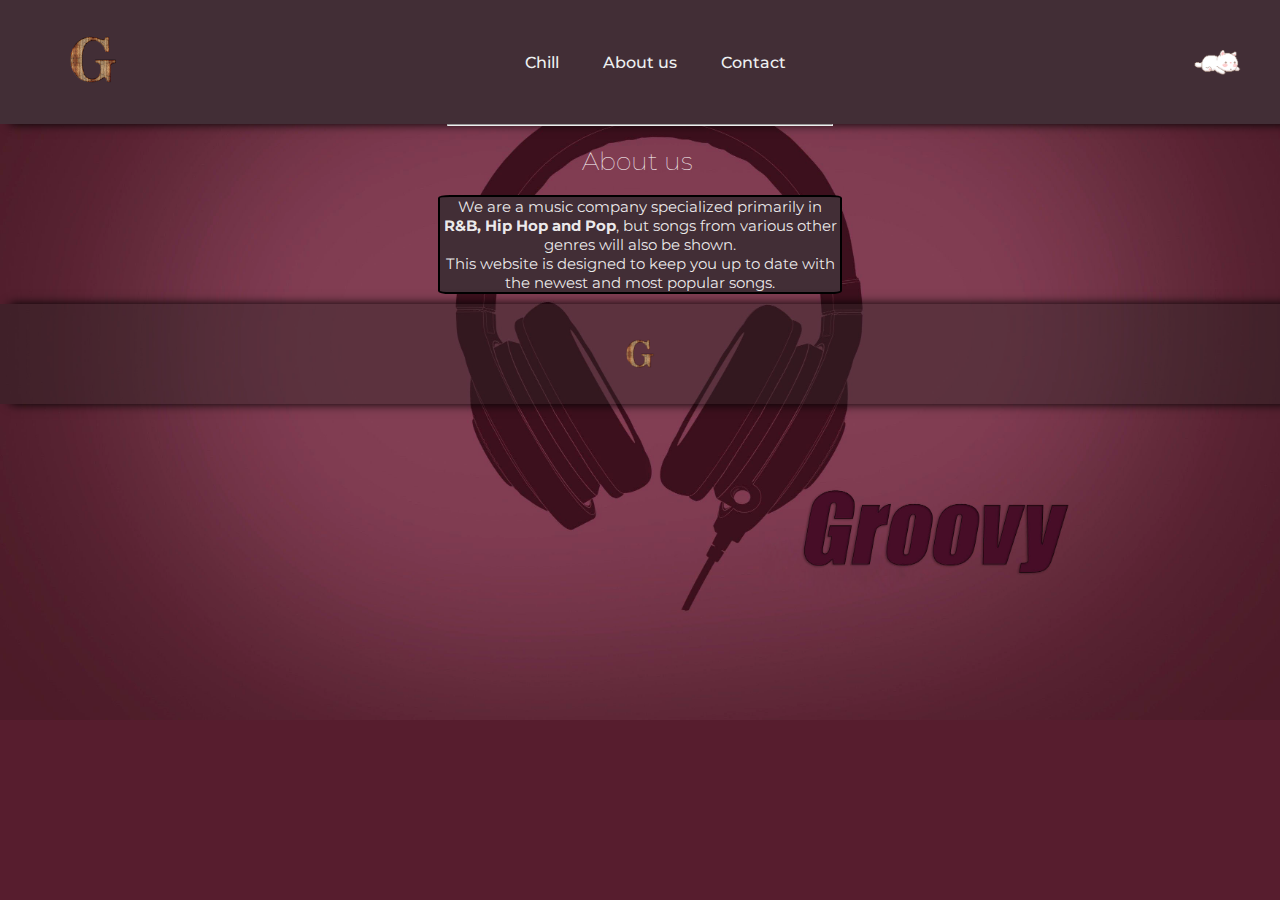
==== Aboutusv2.html @ 41038646 "Trabajo final Aplicaciones web grado medio" ====
<!DOCTYPE html>
<html>
    <head>
        <meta charset="utf-8">
        <meta http-equiv="X-UA-Compatible" content="IE=edge">
        <title>About us</title>
        <meta name="description" content="">
        <meta name="viewport" content="width=device-width, initial-scale=1">
        <link rel="stylesheet" href="nav.css">
        <link rel="icon" href="logo.png">
    </head>
    <body style="background-image: url(background\ web.jpg);
    background-size: 100%;
    background-repeat: no-repeat">
        <header>
            <a href="homev2.html"><img class="logo" src="logo.png" alt="logo"></a>
            <nav>
                <ul class="links_navegacion">
                    <li><a href="Chillv2.html">Chill</a></li>
                    <li><a href="Aboutusv2.html">About us</a></li>
                    <li><a href="Conctactv2.html">Contact</a></li>
                </ul>
            </nav>
            <img class="cat" src="cat gif.gif" alt="cat">
        </header>
        <hr>
        <h1 id="h1aboutus">About us</h1>
        <br>
        <center><p id="infobox">We are a music company specialized primarily in <b> R&B, Hip Hop and Pop</b>, but songs from various other genres will also be shown. <br>
            This website is designed to keep you up to date with the newest and most popular songs.
            </p>
            <footer>
                <img class="logofooter" src="logo.png" alt="logofooter">
           </footer>  
    </body>
</html>
---- nav.css ----
@import url('https://fonts.googleapis.com/css2?family=Montserrat:wght@500&display=swap');

* {
    margin: 0;
    padding: 0;
    font-family: "Montserrat", sans-serif;
}

body {background-color: rgb(87, 29, 46);
position: relative;
min-height: 100vh;}

.logo {cursor: pointer; width: 50px;padding-left: 30px;
}

p {color:rgba(253, 253, 253, 0.911) ;}

table {background-color: #688d9950;
    margin-left: 40%;margin-top:40px;
    color: whitesmoke;
    box-shadow: 1px 1px 5px rgb(0, 0, 0);
    font-size: 15px;
}
li, a {
    font-family: "Montserrat", sans-serif;
    font-weight: 500;
    font-size: 16px;
    color: #edf0f1;
    text-decoration:none;
}

header {
    display: flex;
    justify-content: space-between;
    align-items: center;
    padding: 35px 3%;background-color: rgb(66, 46, 54);
    box-shadow: 10px 0 10px black;
}

.links_navegacion {
    list-style: none;
}

.links_navegacion li {
    display: inline-block;
    padding: 0px 20px;
}

.links_navegacion li a {
    transition: all 0.5s ease 0s;
}

.links_navegacion li a:hover {
    color: purple;
}

.cat {cursor:grab;
    width: 50px;}

.input {background-color: lightcyan;
    border-style:ridge ;
    border-width: 2px;
    border-color: rgba(10, 10, 5, 0.808);}
.input:hover {background-color:rgba(110, 89, 146, 0.781); opacity:0,5;}

hr {width:30%;
    text-align:center;
    margin-left:auto;
    margin-right: auto;}

#infobox {background-color: rgb(66, 46, 54);
    font-size: 15px;
    display: block;
    border-style: solid;
    width:400px;
    margin-left: auto;
    margin-right: auto;
    border: 2px solid black;
    border-radius: 3%;
}

.boton {cursor: pointer;
    background-color: rgba(216, 191, 216, 0.699);
    margin-top: 50px;
    margin-left: 47%;
    position: absolute;
    border-radius: 50px;}

#raton {padding-left: 660px; padding-top: 70px;width: 50px;}

h1 {padding-top: 10px;
    margin-left: 47%;
    color: whitesmoke;}

iframe {padding: 20px;}

footer {display: flex;
    justify-content: space-between;
    align-items: center;
    background-color: rgba(41, 35, 35, 0.425);
    height: 100px;
    width: 100%;
    box-shadow: 10px 0 10px black; 
    margin-top: 10px;
}

.logofooter {cursor: pointer;
    width: 30px;
    height: 30px;
    margin-left: auto;
    margin-right: auto;
}

@media (max-width: 1366px) {
    hr {width:30%;
        text-align:center;
        margin-left:auto;
        margin-right: auto;
    }
    #h1contact {font-size: 25px;
        font-weight: lighter;
        padding-top: 20px;
        margin-left: 46.0%;
        color: white}
    
    #h1aboutus {font-size: 25px;
        font-weight: lighter;
        padding-top: 20px;
        margin-left: 45.5%;
        color: white}

    #h1chill {font-size: 25px;
        font-weight: lighter;
        padding-top: 20px;
        margin-left: 47.5%;
        color: white}
    iframe {padding: 40px;
    padding-top: 60px;
    width: 500px;
    height: 300px;
}
    .cat {cursor:grab;
    width: 50px;}

    table {background-color: #688d9950;
        margin-left: auto;
        margin-right: auto;
        margin-top:40px;
        color: whitesmoke;
    }
    .boton {cursor: pointer;
        margin-top: 50px;
        margin-left: 45.5%;
        position: absolute;
        border-radius: 50px;}

    #raton {padding-left: 600px; padding-top: 80px;width: 50px;}
    
    #contactinfo {background-color: rgb(66, 46, 54);
        display: block;
        border-style: solid;
        width:380px;
        margin-left: auto;
        margin-right: auto;
    }
}
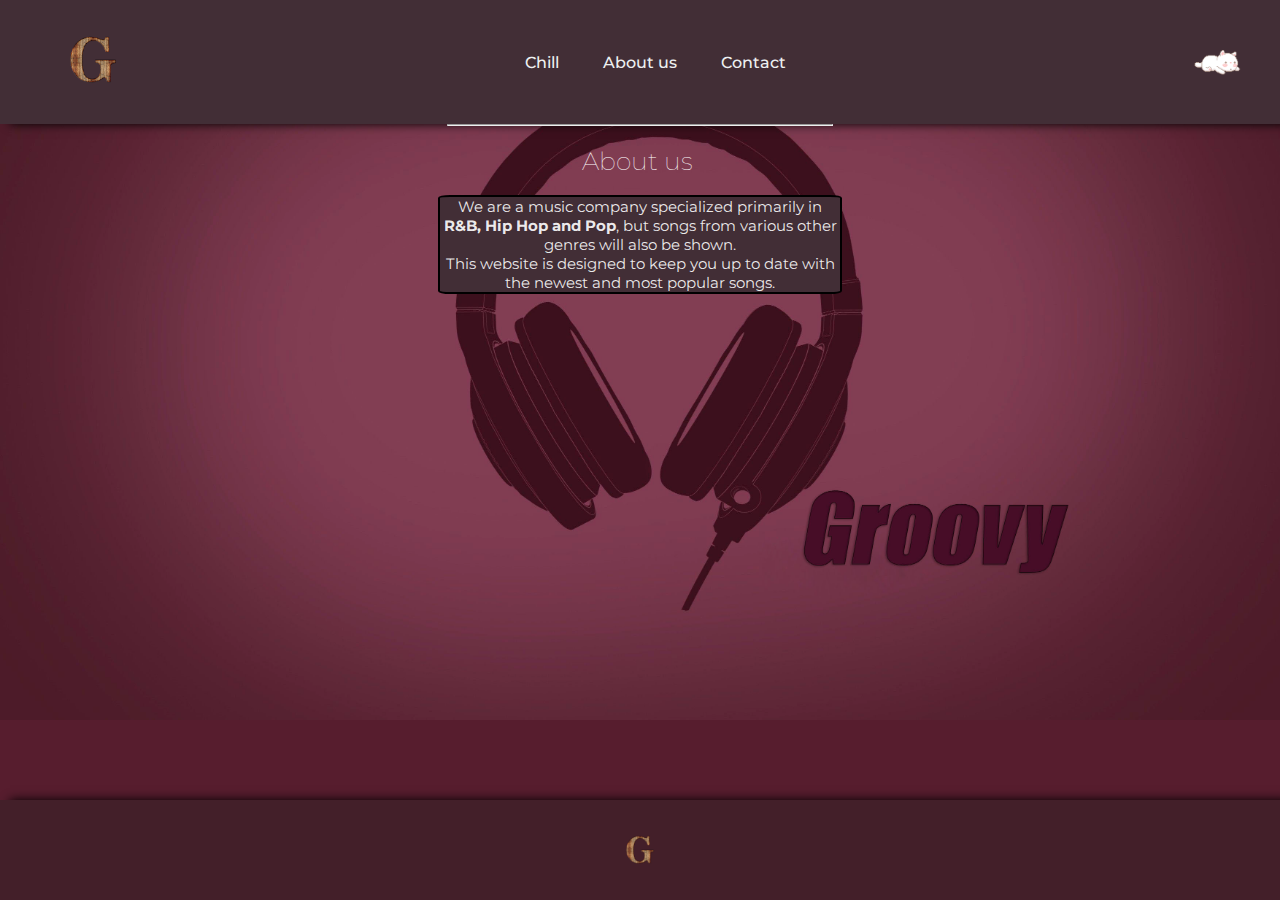
==== commit 67369d93: "ADD: Added folder for images and gifs" ====
--- a/Aboutusv2.html
+++ b/Aboutusv2.html
@@ -6,14 +6,14 @@
         <title>About us</title>
         <meta name="description" content="">
         <meta name="viewport" content="width=device-width, initial-scale=1">
-        <link rel="stylesheet" href="nav.css">
-        <link rel="icon" href="logo.png">
+        <link rel="stylesheet" href="style.css">
+        <link rel="icon" href="images & gifs/logo.png">
     </head>
-    <body style="background-image: url(background\ web.jpg);
+    <body style="background-image: url(images\ &\ gifs/background\ web.jpg);
     background-size: 100%;
     background-repeat: no-repeat">
         <header>
-            <a href="homev2.html"><img class="logo" src="logo.png" alt="logo"></a>
+            <a href="index.html"><img class="logo" src="images & gifs/logo.png" alt="logo"></a>
             <nav>
                 <ul class="links_navegacion">
                     <li><a href="Chillv2.html">Chill</a></li>
@@ -21,16 +21,16 @@
                     <li><a href="Conctactv2.html">Contact</a></li>
                 </ul>
             </nav>
-            <img class="cat" src="cat gif.gif" alt="cat">
+            <img class="cat" src="images & gifs/cat gif.gif" alt="cat">
         </header>
         <hr>
         <h1 id="h1aboutus">About us</h1>
         <br>
         <center><p id="infobox">We are a music company specialized primarily in <b> R&B, Hip Hop and Pop</b>, but songs from various other genres will also be shown. <br>
             This website is designed to keep you up to date with the newest and most popular songs.
-            </p>
-            <footer>
-                <img class="logofooter" src="logo.png" alt="logofooter">
+            </p></center>
+            <footer class="foot">
+                <img class="logofooter" src="images & gifs/logo.png" alt="logofooter">
            </footer>  
     </body>
 </html>--- a/style.css
+++ b/style.css
@@ -0,0 +1,172 @@
+@import url('https://fonts.googleapis.com/css2?family=Montserrat:wght@500&display=swap');
+
+* {
+    margin: 0;
+    padding: 0;
+    font-family: "Montserrat", sans-serif;
+}
+
+body {background-color: rgb(87, 29, 46);
+position: relative;
+min-height: 100vh;}
+
+.foot {
+    position: absolute;
+    bottom: 0;
+}
+
+
+.logo {cursor: pointer; width: 50px;padding-left: 30px;
+}
+
+p {color:rgba(253, 253, 253, 0.911) ;}
+
+table {background-color: #688d9950;
+    margin-left: 40%;margin-top:40px;
+    color: whitesmoke;
+    box-shadow: 1px 1px 5px rgb(0, 0, 0);
+    font-size: 15px;
+}
+li, a {
+    font-family: "Montserrat", sans-serif;
+    font-weight: 500;
+    font-size: 16px;
+    color: #edf0f1;
+    text-decoration:none;
+}
+
+header {
+    display: flex;
+    justify-content: space-between;
+    align-items: center;
+    padding: 35px 3%;background-color: rgb(66, 46, 54);
+    box-shadow: 10px 0 10px black;
+}
+
+.links_navegacion {
+    list-style: none;
+}
+
+.links_navegacion li {
+    display: inline-block;
+    padding: 0px 20px;
+}
+
+.links_navegacion li a {
+    transition: all 0.5s ease 0s;
+}
+
+.links_navegacion li a:hover {
+    color: purple;
+}
+
+.cat {cursor:grab;
+    width: 50px;}
+
+.input {background-color: lightcyan;
+    border-style:ridge ;
+    border-width: 2px;
+    border-color: rgba(10, 10, 5, 0.808);}
+.input:hover {background-color:rgba(110, 89, 146, 0.781); opacity:0,5;}
+
+hr {width:30%;
+    text-align:center;
+    margin-left:auto;
+    margin-right: auto;}
+
+#infobox {background-color: rgb(66, 46, 54);
+    font-size: 15px;
+    display: block;
+    border-style: solid;
+    width:400px;
+    margin-left: auto;
+    margin-right: auto;
+    border: 2px solid black;
+    border-radius: 3%;
+}
+
+.boton {cursor: pointer;
+    background-color: rgba(216, 191, 216, 0.699);
+    margin-top: 50px;
+    margin-left: 47%;
+    position: absolute;
+    border-radius: 50px;}
+
+#raton {padding-left: 790px; padding-top: 50px;width: 70px;}
+
+h1 {padding-top: 10px;
+    margin-left: 47%;
+    color: whitesmoke;}
+
+iframe {padding: 20px;}
+
+footer {display: flex;
+    justify-content: space-between;
+    align-items: center;
+    background-color: rgba(41, 35, 35, 0.425);
+    height: 100px;
+    width: 100%;
+    box-shadow: 10px 0 10px black; 
+    margin-top: 10px;
+}
+
+.logofooter {cursor: pointer;
+    width: 30px;
+    height: 30px;
+    margin-left: auto;
+    margin-right: auto;
+}
+
+@media (max-width: 1366px) {
+    hr {width:30%;
+        text-align:center;
+        margin-left:auto;
+        margin-right: auto;
+    }
+    #h1contact {font-size: 25px;
+        font-weight: lighter;
+        padding-top: 20px;
+        margin-left: 46.0%;
+        color: white}
+    
+    #h1aboutus {font-size: 25px;
+        font-weight: lighter;
+        padding-top: 20px;
+        margin-left: 45.5%;
+        color: white}
+
+    #h1chill {font-size: 25px;
+        font-weight: lighter;
+        padding-top: 20px;
+        margin-left: 47.5%;
+        color: white}
+    iframe {padding: 40px;
+    padding-top: 60px;
+    width: 500px;
+    height: 300px;
+}
+    .cat {cursor:grab;
+    width: 50px;}
+
+    table {background-color: #688d9950;
+        margin-left: auto;
+        margin-right: auto;
+        margin-top:40px;
+        color: whitesmoke;
+    }
+    .boton {cursor: pointer;
+        margin-top: 50px;
+        margin-left: 45.5%;
+        position: absolute;
+        border-radius: 50px;}
+
+    #raton {padding-left: 600px; padding-top: 80px;width: 50px;}
+    
+    #contactinfo {background-color: rgb(66, 46, 54);
+        display: block;
+        border-style: solid;
+        width:380px;
+        margin-left: auto;
+        margin-right: auto;
+    }
+}